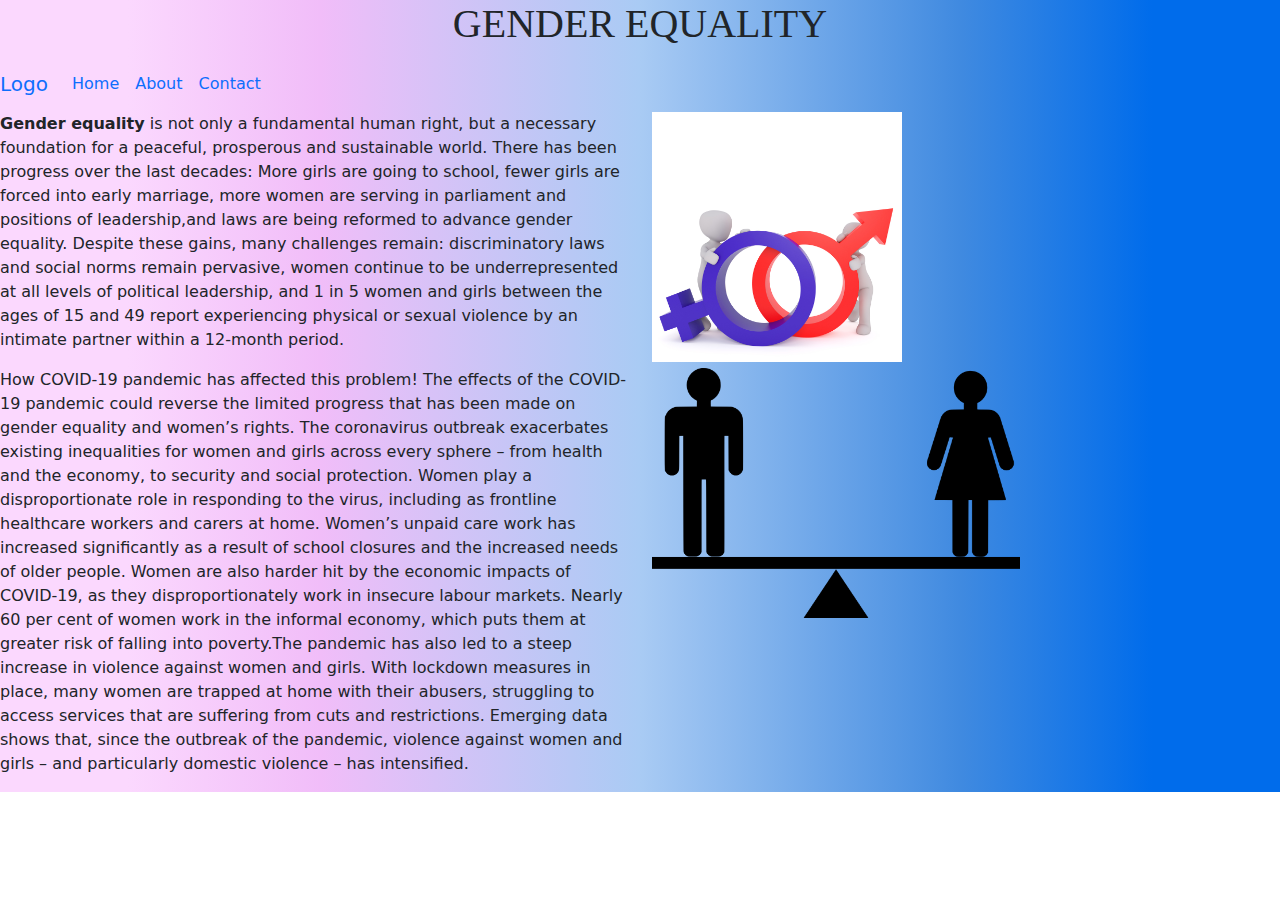
==== Gender Equality/index.html @ 1528dd9c "Add files via upload" ====
<!DOCTYPE html>
<html lang="en">
<head>
    <meta charset="UTF-8">
    <meta http-equiv="X-UA-Compatible" content="IE=edge">
    <meta name="viewport" content="width=device-width, initial-scale=1.0">
    <title>Gender Equality</title>

    <!--Bootstrap CSS Include-->
    <link rel="stylesheet" href="bootstrap-5.0.0-beta3-dist\css\bootstrap.css">
    <!--Bootstrap Javascript  Include -->
    <script src="bootstrap-5.0.0-beta3-dist\js\bootstrap.js" ></script>

    <!--My CSS Include-->
    <link rel="stylesheet" href="css\style.css">
    <!--TODO My Javascript  Include -->



</head>
<body>
    <!---------------------Top---------------------------------------------------->
    <div class="container-fluid" >
        <div class="row">
            <!--Gender Equality-->
            <div class="text-center col-sm-12 myLinearColour">
            <h1 style="font-family: cormorant;">GENDER EQUALITY</h1> 
            </div>
        </div>
    </div>
    <!----------------Navigation Bar---------------------------------------------->
    <nav  class="navbar navbar-expand-sm myLinearColour" >
        <!------------ Brand/logo --------------->
        <a class="navbar-brand" href="#">Logo</a>
        
        <!------------ Links -------------------------->
        <ul class="navbar-nav myNavBar">
            <li class="nav-item myNavBar">
                <a class="nav-link" href="#">Home</a>
            </li>
            <li class="nav-item">
                <a class="nav-link" href="#">About</a>
            </li>
            <li class="nav-item">
                <a class="nav-link" href="#">Contact</a>
            </li>
        </ul>    
    </nav>
    <!----------------Paragraphs------------------------------------------------->
    <div class="myLinearColour">
        
        <div class="row">
            <div class="text-left col-sm-6 ">
            <p><b>Gender equality</b> is not only a fundamental human right, but a necessary foundation 
                for a peaceful, prosperous and sustainable world. There has been progress over the 
                last decades: More girls are going to school, fewer girls are forced into early marriage,
                more women are serving in parliament and positions of leadership,and laws are being
                reformed to advance gender equality. Despite these gains, many challenges 
                remain: discriminatory laws and social norms remain pervasive, women continue to be 
                underrepresented at all levels of political leadership, and 1 in 5 women and girls 
                between the ages of 15 and 49 report experiencing physical or sexual violence by an
                intimate partner within a 12-month period.</p>
            </div>

            <div class="col-sm-6">
                <img src="images\genders.jpg" alt="image" style="max-height: 250px; background: inherit;" >
            </div>
        </div>

        <div class="row">
            <div class="text-left col-sm-6 ">
                <p>How COVID-19 pandemic has affected this problem! </h2>
                    The effects of the COVID-19 pandemic could reverse the limited progress that has been made 
                    on gender equality and women’s rights.  The coronavirus outbreak exacerbates existing inequalities 
                    for women and girls across every sphere – from health and the economy, to security and social protection. 
                    Women play a disproportionate role in responding to the virus, including as frontline healthcare
                    workers and carers at home. Women’s unpaid care work has increased significantly as a result of school 
                    closures and the increased needs of older people. Women are also harder hit by the economic impacts of
                    COVID-19, as they disproportionately work in insecure labour markets. Nearly 60 per cent of women work
                    in the informal economy, which puts them at greater risk of falling into poverty.The pandemic has also 
                    led to a steep increase in violence against women and girls. With lockdown measures in place, many women
                    are trapped at home with their abusers, struggling to access services that are suffering from cuts and
                    restrictions. Emerging data shows that, since the outbreak of the pandemic, violence against women and 
                    girls – and particularly domestic violence – has intensified. </p>
            </div>
            
            <div class="col-sm-6" >
                <img src="images\gendersbalance.png" alt="image" style="max-height: 250px; background: inherit;" >
            </div>
        </div>


    </div>
    
</body>
</html>
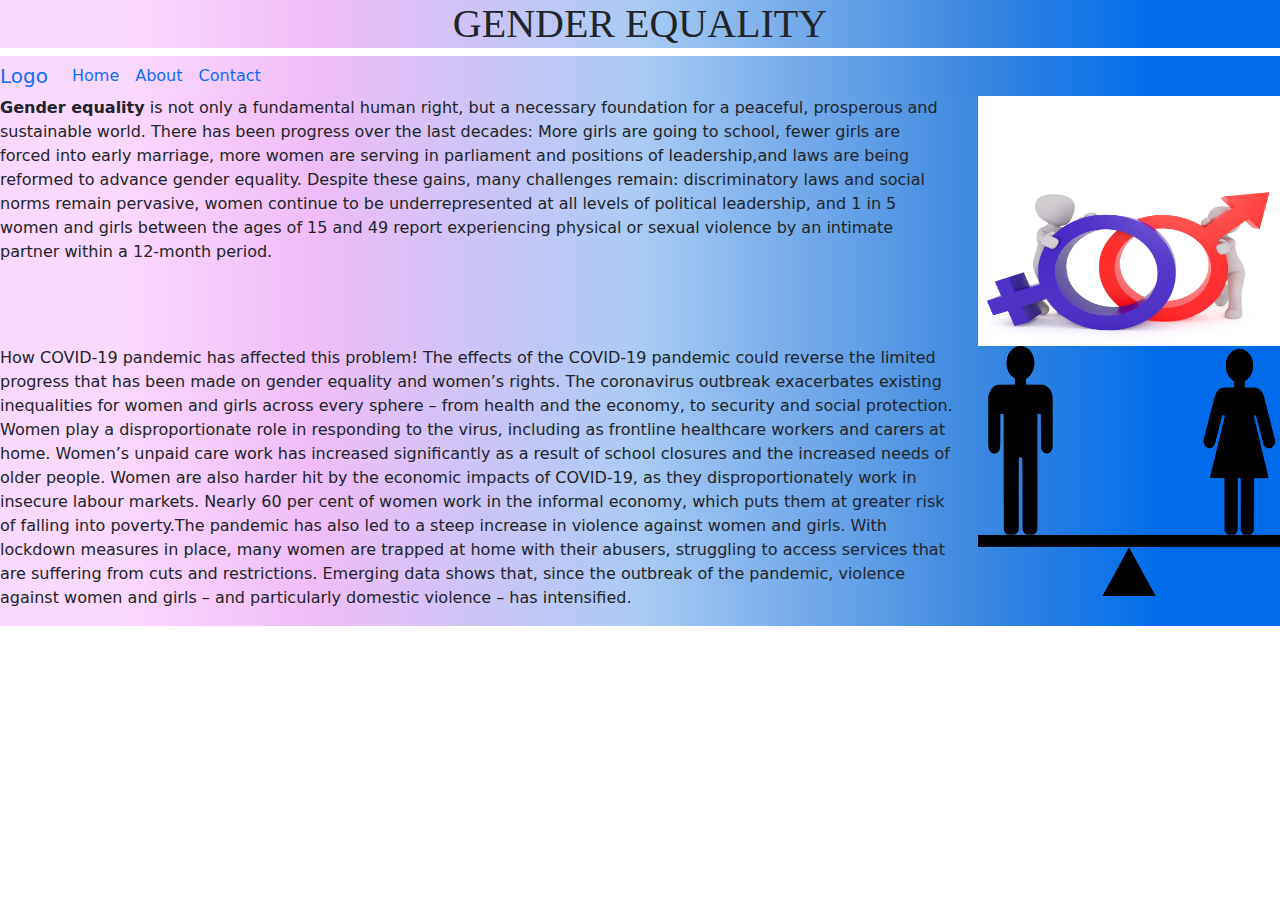
==== commit e14ed6a3: "Image update" ====
--- a/Gender Equality/index.html
+++ b/Gender Equality/index.html
@@ -14,22 +14,17 @@
     <!--My CSS Include-->
     <link rel="stylesheet" href="css\style.css">
     <!--TODO My Javascript  Include -->
-
-
-
 </head>
 <body>
     <!---------------------Top---------------------------------------------------->
-    <div class="container-fluid" >
-        <div class="row">
-            <!--Gender Equality-->
-            <div class="text-center col-sm-12 myLinearColour">
-            <h1 style="font-family: cormorant;">GENDER EQUALITY</h1> 
-            </div>
-        </div>
+    <!--We use the class=container-fluid from bootstrap-->
+    <div class="container-fluid" style="margin: 0; padding: 0;">
+         <!--Gender Equality-->
+         <h1 class="text-center  myLinearColour" style="font-family: cormorant;">GENDER EQUALITY</h1> 
     </div>
+
     <!----------------Navigation Bar---------------------------------------------->
-    <nav  class="navbar navbar-expand-sm myLinearColour" >
+    <nav  class="navbar navbar-expand-sm myLinearColour" style="margin: 0; padding: 0;" >
         <!------------ Brand/logo --------------->
         <a class="navbar-brand" href="#">Logo</a>
         
@@ -46,51 +41,42 @@
             </li>
         </ul>    
     </nav>
-    <!----------------Paragraphs------------------------------------------------->
-    <div class="myLinearColour">
+
+    <!----------------Paragraph 1 with an image next to it------------------------------------------------->
+    <!--We use row from bootstrap and our custom colour from style.css-->
+    <div class="row myLinearColour" >
         
-        <div class="row">
-            <div class="text-left col-sm-6 ">
-            <p><b>Gender equality</b> is not only a fundamental human right, but a necessary foundation 
-                for a peaceful, prosperous and sustainable world. There has been progress over the 
-                last decades: More girls are going to school, fewer girls are forced into early marriage,
-                more women are serving in parliament and positions of leadership,and laws are being
-                reformed to advance gender equality. Despite these gains, many challenges 
-                remain: discriminatory laws and social norms remain pervasive, women continue to be 
-                underrepresented at all levels of political leadership, and 1 in 5 women and girls 
-                between the ages of 15 and 49 report experiencing physical or sexual violence by an
-                intimate partner within a 12-month period.</p>
-            </div>
-
-            <div class="col-sm-6">
-                <img src="images\genders.jpg" alt="image" style="max-height: 250px; background: inherit;" >
-            </div>
-        </div>
-
-        <div class="row">
-            <div class="text-left col-sm-6 ">
-                <p>How COVID-19 pandemic has affected this problem! </h2>
-                    The effects of the COVID-19 pandemic could reverse the limited progress that has been made 
-                    on gender equality and women’s rights.  The coronavirus outbreak exacerbates existing inequalities 
-                    for women and girls across every sphere – from health and the economy, to security and social protection. 
-                    Women play a disproportionate role in responding to the virus, including as frontline healthcare
-                    workers and carers at home. Women’s unpaid care work has increased significantly as a result of school 
-                    closures and the increased needs of older people. Women are also harder hit by the economic impacts of
-                    COVID-19, as they disproportionately work in insecure labour markets. Nearly 60 per cent of women work
-                    in the informal economy, which puts them at greater risk of falling into poverty.The pandemic has also 
-                    led to a steep increase in violence against women and girls. With lockdown measures in place, many women
-                    are trapped at home with their abusers, struggling to access services that are suffering from cuts and
-                    restrictions. Emerging data shows that, since the outbreak of the pandemic, violence against women and 
-                    girls – and particularly domestic violence – has intensified. </p>
-            </div>
-            
-            <div class="col-sm-6" >
-                <img src="images\gendersbalance.png" alt="image" style="max-height: 250px; background: inherit;" >
-            </div>
-        </div>
-
-
+        <p class="col-sm-9" ><b>Gender equality</b> is not only a fundamental human right, but a necessary foundation 
+            for a peaceful, prosperous and sustainable world. There has been progress over the 
+            last decades: More girls are going to school, fewer girls are forced into early marriage,
+            more women are serving in parliament and positions of leadership,and laws are being
+            reformed to advance gender equality. Despite these gains, many challenges 
+            remain: discriminatory laws and social norms remain pervasive, women continue to be 
+            underrepresented at all levels of political leadership, and 1 in 5 women and girls 
+            between the ages of 15 and 49 report experiencing physical or sexual violence by an
+            intimate partner within a 12-month period.</p>
+    
+        <img src="images\genders.jpg" alt="image"  class="col-sm-3"  style="max-height: 250px; " >
     </div>
     
+    <!----------------Paragraph 2 with an image next to it------------------------------------------------->
+    <!--We use row from bootstrap and our custom colour from style.css-->
+    <div class="row myLinearColour">
+        <p class="text-left col-sm-9">How COVID-19 pandemic has affected this problem! </h2>
+            The effects of the COVID-19 pandemic could reverse the limited progress that has been made 
+            on gender equality and women’s rights.  The coronavirus outbreak exacerbates existing inequalities 
+            for women and girls across every sphere – from health and the economy, to security and social protection. 
+            Women play a disproportionate role in responding to the virus, including as frontline healthcare
+            workers and carers at home. Women’s unpaid care work has increased significantly as a result of school 
+            closures and the increased needs of older people. Women are also harder hit by the economic impacts of
+            COVID-19, as they disproportionately work in insecure labour markets. Nearly 60 per cent of women work
+            in the informal economy, which puts them at greater risk of falling into poverty.The pandemic has also 
+            led to a steep increase in violence against women and girls. With lockdown measures in place, many women
+            are trapped at home with their abusers, struggling to access services that are suffering from cuts and
+            restrictions. Emerging data shows that, since the outbreak of the pandemic, violence against women and 
+            girls – and particularly domestic violence – has intensified. </p>
+
+        <img src="images\gendersbalance.png" alt="image" class="col-sm-3" style="max-height: 250px; " >
+    </div>
 </body>
 </html>